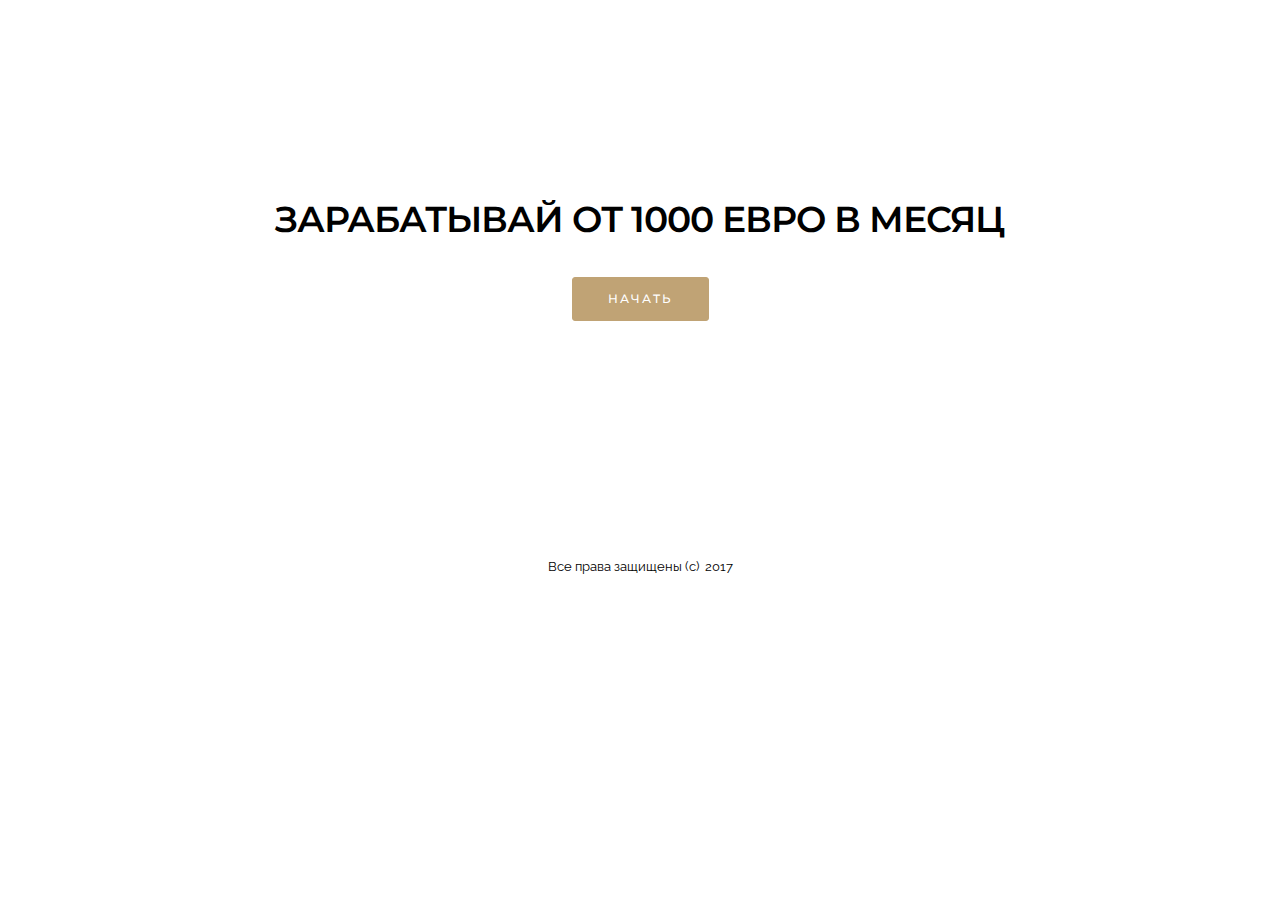
==== page1.html @ 53e0d85a "create github pages" ====
<!DOCTYPE html>
<html>
<head>
  <!-- Site made with Mobirise Website Builder v3.12.1, https://mobirise.com -->
  <meta charset="UTF-8">
  <meta http-equiv="X-UA-Compatible" content="IE=edge">
  <meta name="generator" content="Mobirise v3.12.1, mobirise.com">
  <meta name="viewport" content="width=device-width, initial-scale=1">
  <link rel="shortcut icon" href="assets/images/photo-128x128.png" type="image/x-icon">
  <meta name="description" content="Website Generator Description">
  <title>Website Generator Title</title>
  <link rel="stylesheet" href="https://fonts.googleapis.com/css?family=Lora:400,700,400italic,700italic&amp;subset=latin">
  <link rel="stylesheet" href="https://fonts.googleapis.com/css?family=Montserrat:400,700">
  <link rel="stylesheet" href="https://fonts.googleapis.com/css?family=Raleway:100,100i,200,200i,300,300i,400,400i,500,500i,600,600i,700,700i,800,800i,900,900i">
  <link rel="stylesheet" href="assets/bootstrap-material-design-font/css/material.css">
  <link rel="stylesheet" href="assets/tether/tether.min.css">
  <link rel="stylesheet" href="assets/bootstrap/css/bootstrap.min.css">
  <link rel="stylesheet" href="assets/animate.css/animate.min.css">
  <link rel="stylesheet" href="assets/theme/css/style.css">
  <link rel="stylesheet" href="assets/mobirise/css/mbr-additional.css" type="text/css">
  
  
  
</head>
<body>
<section class="mbr-section article" id="msg-box3-b" style="background-color: rgb(255, 255, 255); padding-top: 200px; padding-bottom: 200px;">

    
    <div class="container">
        <div class="row">
            <div class="col-md-8 col-md-offset-2 text-xs-center">
                <h3 class="mbr-section-title display-2">ЗАРАБАТЫВАЙ ОТ 1000 ЕВРО В МЕСЯЦ</h3>
                
                <div><a class="btn btn-primary" href="index.html">НАЧАТЬ</a></div>
            </div>
        </div>
    </div>

</section>

<section class="engine"><a rel="external" href="https://mobirise.com">https://mobirise.com/</a></section><footer class="mbr-small-footer mbr-section mbr-section-nopadding" id="footer1-4" style="background-color: rgb(255, 255, 255); padding-top: 1.75rem; padding-bottom: 1.75rem;">
    
    <div class="container">
        <p class="text-xs-center">Все права защищены (с) &nbsp;2017</p>
    </div>
</footer>


  <script src="assets/web/assets/jquery/jquery.min.js"></script>
  <script src="assets/tether/tether.min.js"></script>
  <script src="assets/bootstrap/js/bootstrap.min.js"></script>
  <script src="assets/smooth-scroll/smooth-scroll.js"></script>
  <script src="assets/viewport-checker/jquery.viewportchecker.js"></script>
  <script src="assets/theme/js/script.js"></script>
  
  
  <input name="animation" type="hidden">
  </body>
</html>
---- assets/bootstrap-material-design-font/css/material.css ----
@font-face {
  font-family: 'Material-Design-Icons';
  src: url('../fonts/Material-Design-Icons.eot?3ocs8m');
  src: url('../fonts/Material-Design-Icons.eot?#iefix3ocs8m') format('embedded-opentype'), url('../fonts/Material-Design-Icons.woff?3ocs8m') format('woff'), url('../fonts/Material-Design-Icons.ttf?3ocs8m') format('truetype'), url('../fonts/Material-Design-Icons.svg?3ocs8m#Material-Design-Icons') format('svg');
  font-weight: normal;
  font-style: normal;
}
[class^="mdi-"],
[class*="mdi-"] {
  speak: none;
  display: inline-block;
  font-style: normal;
  font-variant:normal;
  font-weight:normal;
  /*font-size:24px;*/
  line-height:1;
  font-family:'Material-Design-Icons' !important;
  text-rendering: auto;
  
  -webkit-font-smoothing: antialiased;
  -moz-osx-font-smoothing: grayscale;
  -webkit-transform: translate(0, 0);
      -ms-transform: translate(0, 0);
          transform: translate(0, 0);
}
[class^="mdi-"]:before,
[class*="mdi-"]:before {
  display: inline-block;
  speak: none;
  text-decoration: inherit;
}
[class^="mdi-"].pull-left,
[class*="mdi-"].pull-left {
  margin-right: .3em;
}
[class^="mdi-"].pull-right,
[class*="mdi-"].pull-right {
  margin-left: .3em;
}
[class^="mdi-"].mdi-lg:before,
[class*="mdi-"].mdi-lg:before,
[class^="mdi-"].mdi-lg:after,
[class*="mdi-"].mdi-lg:after {
  font-size: 1.33333333em;
  line-height: 0.75em;
  vertical-align: -15%;
}
[class^="mdi-"].mdi-2x:before,
[class*="mdi-"].mdi-2x:before,
[class^="mdi-"].mdi-2x:after,
[class*="mdi-"].mdi-2x:after {
  font-size: 2em;
}
[class^="mdi-"].mdi-3x:before,
[class*="mdi-"].mdi-3x:before,
[class^="mdi-"].mdi-3x:after,
[class*="mdi-"].mdi-3x:after {
  font-size: 3em;
}
[class^="mdi-"].mdi-4x:before,
[class*="mdi-"].mdi-4x:before,
[class^="mdi-"].mdi-4x:after,
[class*="mdi-"].mdi-4x:after {
  font-size: 4em;
}
[class^="mdi-"].mdi-5x:before,
[class*="mdi-"].mdi-5x:before,
[class^="mdi-"].mdi-5x:after,
[class*="mdi-"].mdi-5x:after {
  font-size: 5em;
}
[class^="mdi-device-signal-cellular-"]:after,
[class^="mdi-device-battery-"]:after,
[class^="mdi-device-battery-charging-"]:after,
[class^="mdi-device-signal-cellular-connected-no-internet-"]:after,
[class^="mdi-device-signal-wifi-"]:after,
[class^="mdi-device-signal-wifi-statusbar-not-connected"]:after,
.mdi-device-network-wifi:after {
  opacity: .3;
  position: absolute;
  left: 0;
  top: 0;
  z-index: 1;
  display: inline-block;
  speak: none;
  text-decoration: inherit;
}
[class^="mdi-device-signal-cellular-"]:after {
  content: "\e758";
}
[class^="mdi-device-battery-"]:after {
  content: "\e735";
}
[class^="mdi-device-battery-charging-"]:after {
  content: "\e733";
}
[class^="mdi-device-signal-cellular-connected-no-internet-"]:after {
  content: "\e75d";
}
[class^="mdi-device-signal-wifi-"]:after,
.mdi-device-network-wifi:after {
  content: "\e765";
}
[class^="mdi-device-signal-wifi-statusbasr-not-connected"]:after {
  content: "\e8f7";
}
.mdi-device-signal-cellular-off:after,
.mdi-device-signal-cellular-null:after,
.mdi-device-signal-cellular-no-sim:after,
.mdi-device-signal-wifi-off:after,
.mdi-device-signal-wifi-4-bar:after,
.mdi-device-signal-cellular-4-bar:after,
.mdi-device-battery-alert:after,
.mdi-device-signal-cellular-connected-no-internet-4-bar:after,
.mdi-device-battery-std:after,
.mdi-device-battery-full .mdi-device-battery-unknown:after {
  content: "";
}
.mdi-fw {
  width: 1.28571429em;
  text-align: center;
}
.mdi-ul {
  padding-left: 0;
  margin-left: 2.14285714em;
  list-style-type: none;
}
.mdi-ul > li {
  position: relative;
}
.mdi-li {
  position: absolute;
  left: -2.14285714em;
  width: 2.14285714em;
  top: 0.14285714em;
  text-align: center;
}
.mdi-li.mdi-lg {
  left: -1.85714286em;
}
.mdi-border {
  padding: .2em .25em .15em;
  border: solid 0.08em #eeeeee;
  border-radius: .1em;
}
.mdi-spin {
  -webkit-animation: mdi-spin 2s infinite linear;
  animation: mdi-spin 2s infinite linear;
  -webkit-transform-origin: 50% 50%;
  -ms-transform-origin: 50% 50%;
      transform-origin: 50% 50%;
}
.mdi-pulse {
  -webkit-animation: mdi-spin 1s steps(8) infinite;
  animation: mdi-spin 1s steps(8) infinite;
  -webkit-transform-origin: 50% 50%;
  -ms-transform-origin: 50% 50%;
      transform-origin: 50% 50%;
}
@-webkit-keyframes mdi-spin {
  0% {
    -webkit-transform: rotate(0deg);
    transform: rotate(0deg);
  }
  100% {
    -webkit-transform: rotate(359deg);
    transform: rotate(359deg);
  }
}
@keyframes mdi-spin {
  0% {
    -webkit-transform: rotate(0deg);
    transform: rotate(0deg);
  }
  100% {
    -webkit-transform: rotate(359deg);
    transform: rotate(359deg);
  }
}
.mdi-rotate-90 {
  filter: progid:DXImageTransform.Microsoft.BasicImage(rotation=1);
  -webkit-transform: rotate(90deg);
  -ms-transform: rotate(90deg);
  transform: rotate(90deg);
}
.mdi-rotate-180 {
  filter: progid:DXImageTransform.Microsoft.BasicImage(rotation=2);
  -webkit-transform: rotate(180deg);
  -ms-transform: rotate(180deg);
  transform: rotate(180deg);
}
.mdi-rotate-270 {
  filter: progid:DXImageTransform.Microsoft.BasicImage(rotation=3);
  -webkit-transform: rotate(270deg);
  -ms-transform: rotate(270deg);
  transform: rotate(270deg);
}
.mdi-flip-horizontal {
  filter: progid:DXImageTransform.Microsoft.BasicImage(rotation=0, mirror=1);
  -webkit-transform: scale(-1, 1);
  -ms-transform: scale(-1, 1);
  transform: scale(-1, 1);
}
.mdi-flip-vertical {
  filter: progid:DXImageTransform.Microsoft.BasicImage(rotation=2, mirror=1);
  -webkit-transform: scale(1, -1);
  -ms-transform: scale(1, -1);
  transform: scale(1, -1);
}
:root .mdi-rotate-90,
:root .mdi-rotate-180,
:root .mdi-rotate-270,
:root .mdi-flip-horizontal,
:root .mdi-flip-vertical {
  -webkit-filter: none;
          filter: none;
}
.mdi-stack {
  position: relative;
  display: inline-block;
  width: 2em;
  height: 2em;
  line-height: 2em;
  vertical-align: middle;
}
.mdi-stack-1x,
.mdi-stack-2x {
  position: absolute;
  left: 0;
  width: 100%;
  text-align: center;
}
.mdi-stack-1x {
  line-height: inherit;
}
.mdi-stack-2x {
  font-size: 2em;
}
.mdi-inverse {
  color: #ffffff;
}
/* Start Icons */
.mdi-action-3d-rotation:before {
  content: "\e600";
}
.mdi-action-accessibility:before {
  content: "\e601";
}
.mdi-action-account-balance-wallet:before {
  content: "\e602";
}
.mdi-action-account-balance:before {
  content: "\e603";
}
.mdi-action-account-box:before {
  content: "\e604";
}
.mdi-action-account-child:before {
  content: "\e605";
}
.mdi-action-account-circle:before {
  content: "\e606";
}
.mdi-action-add-shopping-cart:before {
  content: "\e607";
}
.mdi-action-alarm-add:before {
  content: "\e608";
}
.mdi-action-alarm-off:before {
  content: "\e609";
}
.mdi-action-alarm-on:before {
  content: "\e60a";
}
.mdi-action-alarm:before {
  content: "\e60b";
}
.mdi-action-android:before {
  content: "\e60c";
}
.mdi-action-announcement:before {
  content: "\e60d";
}
.mdi-action-aspect-ratio:before {
  content: "\e60e";
}
.mdi-action-assessment:before {
  content: "\e60f";
}
.mdi-action-assignment-ind:before {
  content: "\e610";
}
.mdi-action-assignment-late:before {
  content: "\e611";
}
.mdi-action-assignment-return:before {
  content: "\e612";
}
.mdi-action-assignment-returned:before {
  content: "\e613";
}
.mdi-action-assignment-turned-in:before {
  content: "\e614";
}
.mdi-action-assignment:before {
  content: "\e615";
}
.mdi-action-autorenew:before {
  content: "\e616";
}
.mdi-action-backup:before {
  content: "\e617";
}
.mdi-action-book:before {
  content: "\e618";
}
.mdi-action-bookmark-outline:before {
  content: "\e619";
}
.mdi-action-bookmark:before {
  content: "\e61a";
}
.mdi-action-bug-report:before {
  content: "\e61b";
}
.mdi-action-cached:before {
  content: "\e61c";
}
.mdi-action-check-circle:before {
  content: "\e61d";
}
.mdi-action-class:before {
  content: "\e61e";
}
.mdi-action-credit-card:before {
  content: "\e61f";
}
.mdi-action-dashboard:before {
  content: "\e620";
}
.mdi-action-delete:before {
  content: "\e621";
}
.mdi-action-description:before {
  content: "\e622";
}
.mdi-action-dns:before {
  content: "\e623";
}
.mdi-action-done-all:before {
  content: "\e624";
}
.mdi-action-done:before {
  content: "\e625";
}
.mdi-action-event:before {
  content: "\e626";
}
.mdi-action-exit-to-app:before {
  content: "\e627";
}
.mdi-action-explore:before {
  content: "\e628";
}
.mdi-action-extension:before {
  content: "\e629";
}
.mdi-action-face-unlock:before {
  content: "\e62a";
}
.mdi-action-favorite-outline:before {
  content: "\e62b";
}
.mdi-action-favorite:before {
  content: "\e62c";
}
.mdi-action-find-in-page:before {
  content: "\e62d";
}
.mdi-action-find-replace:before {
  content: "\e62e";
}
.mdi-action-flip-to-back:before {
  content: "\e62f";
}
.mdi-action-flip-to-front:before {
  content: "\e630";
}
.mdi-action-get-app:before {
  content: "\e631";
}
.mdi-action-grade:before {
  content: "\e632";
}
.mdi-action-group-work:before {
  content: "\e633";
}
.mdi-action-help:before {
  content: "\e634";
}
.mdi-action-highlight-remove:before {
  content: "\e635";
}
.mdi-action-history:before {
  content: "\e636";
}
.mdi-action-home:before {
  content: "\e637";
}
.mdi-action-https:before {
  content: "\e638";
}
.mdi-action-info-outline:before {
  content: "\e639";
}
.mdi-action-info:before {
  content: "\e63a";
}
.mdi-action-input:before {
  content: "\e63b";
}
.mdi-action-invert-colors:before {
  content: "\e63c";
}
.mdi-action-label-outline:before {
  content: "\e63d";
}
.mdi-action-label:before {
  content: "\e63e";
}
.mdi-action-language:before {
  content: "\e63f";
}
.mdi-action-launch:before {
  content: "\e640";
}
.mdi-action-list:before {
  content: "\e641";
}
.mdi-action-lock-open:before {
  content: "\e642";
}
.mdi-action-lock-outline:before {
  content: "\e643";
}
.mdi-action-lock:before {
  content: "\e644";
}
.mdi-action-loyalty:before {
  content: "\e645";
}
.mdi-action-markunread-mailbox:before {
  content: "\e646";
}
.mdi-action-note-add:before {
  content: "\e647";
}
.mdi-action-open-in-browser:before {
  content: "\e648";
}
.mdi-action-open-in-new:before {
  content: "\e649";
}
.mdi-action-open-with:before {
  content: "\e64a";
}
.mdi-action-pageview:before {
  content: "\e64b";
}
.mdi-action-payment:before {
  content: "\e64c";
}
.mdi-action-perm-camera-mic:before {
  content: "\e64d";
}
.mdi-action-perm-contact-cal:before {
  content: "\e64e";
}
.mdi-action-perm-data-setting:before {
  content: "\e64f";
}
.mdi-action-perm-device-info:before {
  content: "\e650";
}
.mdi-action-perm-identity:before {
  content: "\e651";
}
.mdi-action-perm-media:before {
  content: "\e652";
}
.mdi-action-perm-phone-msg:before {
  content: "\e653";
}
.mdi-action-perm-scan-wifi:before {
  content: "\e654";
}
.mdi-action-picture-in-picture:before {
  content: "\e655";
}
.mdi-action-polymer:before {
  content: "\e656";
}
.mdi-action-print:before {
  content: "\e657";
}
.mdi-action-query-builder:before {
  content: "\e658";
}
.mdi-action-question-answer:before {
  content: "\e659";
}
.mdi-action-receipt:before {
  content: "\e65a";
}
.mdi-action-redeem:before {
  content: "\e65b";
}
.mdi-action-reorder:before {
  content: "\e65c";
}
.mdi-action-report-problem:before {
  content: "\e65d";
}
.mdi-action-restore:before {
  content: "\e65e";
}
.mdi-action-room:before {
  content: "\e65f";
}
.mdi-action-schedule:before {
  content: "\e660";
}
.mdi-action-search:before {
  content: "\e661";
}
.mdi-action-settings-applications:before {
  content: "\e662";
}
.mdi-action-settings-backup-restore:before {
  content: "\e663";
}
.mdi-action-settings-bluetooth:before {
  content: "\e664";
}
.mdi-action-settings-cell:before {
  content: "\e665";
}
.mdi-action-settings-display:before {
  content: "\e666";
}
.mdi-action-settings-ethernet:before {
  content: "\e667";
}
.mdi-action-settings-input-antenna:before {
  content: "\e668";
}
.mdi-action-settings-input-component:before {
  content: "\e669";
}
.mdi-action-settings-input-composite:before {
  content: "\e66a";
}
.mdi-action-settings-input-hdmi:before {
  content: "\e66b";
}
.mdi-action-settings-input-svideo:before {
  content: "\e66c";
}
.mdi-action-settings-overscan:before {
  content: "\e66d";
}
.mdi-action-settings-phone:before {
  content: "\e66e";
}
.mdi-action-settings-power:before {
  content: "\e66f";
}
.mdi-action-settings-remote:before {
  content: "\e670";
}
.mdi-action-settings-voice:before {
  content: "\e671";
}
.mdi-action-settings:before {
  content: "\e672";
}
.mdi-action-shop-two:before {
  content: "\e673";
}
.mdi-action-shop:before {
  content: "\e674";
}
.mdi-action-shopping-basket:before {
  content: "\e675";
}
.mdi-action-shopping-cart:before {
  content: "\e676";
}
.mdi-action-speaker-notes:before {
  content: "\e677";
}
.mdi-action-spellcheck:before {
  content: "\e678";
}
.mdi-action-star-rate:before {
  content: "\e679";
}
.mdi-action-stars:before {
  content: "\e67a";
}
.mdi-action-store:before {
  content: "\e67b";
}
.mdi-action-subject:before {
  content: "\e67c";
}
.mdi-action-supervisor-account:before {
  content: "\e67d";
}
.mdi-action-swap-horiz:before {
  content: "\e67e";
}
.mdi-action-swap-vert-circle:before {
  content: "\e67f";
}
.mdi-action-swap-vert:before {
  content: "\e680";
}
.mdi-action-system-update-tv:before {
  content: "\e681";
}
.mdi-action-tab-unselected:before {
  content: "\e682";
}
.mdi-action-tab:before {
  content: "\e683";
}
.mdi-action-theaters:before {
  content: "\e684";
}
.mdi-action-thumb-down:before {
  content: "\e685";
}
.mdi-action-thumb-up:before {
  content: "\e686";
}
.mdi-action-thumbs-up-down:before {
  content: "\e687";
}
.mdi-action-toc:before {
  content: "\e688";
}
.mdi-action-today:before {
  content: "\e689";
}
.mdi-action-track-changes:before {
  content: "\e68a";
}
.mdi-action-translate:before {
  content: "\e68b";
}
.mdi-action-trending-down:before {
  content: "\e68c";
}
.mdi-action-trending-neutral:before {
  content: "\e68d";
}
.mdi-action-trending-up:before {
  content: "\e68e";
}
.mdi-action-turned-in-not:before {
  content: "\e68f";
}
.mdi-action-turned-in:before {
  content: "\e690";
}
.mdi-action-verified-user:before {
  content: "\e691";
}
.mdi-action-view-agenda:before {
  content: "\e692";
}
.mdi-action-view-array:before {
  content: "\e693";
}
.mdi-action-view-carousel:before {
  content: "\e694";
}
.mdi-action-view-column:before {
  content: "\e695";
}
.mdi-action-view-day:before {
  content: "\e696";
}
.mdi-action-view-headline:before {
  content: "\e697";
}
.mdi-action-view-list:before {
  content: "\e698";
}
.mdi-action-view-module:before {
  content: "\e699";
}
.mdi-action-view-quilt:before {
  content: "\e69a";
}
.mdi-action-view-stream:before {
  content: "\e69b";
}
.mdi-action-view-week:before {
  content: "\e69c";
}
.mdi-action-visibility-off:before {
  content: "\e69d";
}
.mdi-action-visibility:before {
  content: "\e69e";
}
.mdi-action-wallet-giftcard:before {
  content: "\e69f";
}
.mdi-action-wallet-membership:before {
  content: "\e6a0";
}
.mdi-action-wallet-travel:before {
  content: "\e6a1";
}
.mdi-action-work:before {
  content: "\e6a2";
}
.mdi-alert-error:before {
  content: "\e6a3";
}
.mdi-alert-warning:before {
  content: "\e6a4";
}
.mdi-av-album:before {
  content: "\e6a5";
}
.mdi-av-closed-caption:before {
  content: "\e6a6";
}
.mdi-av-equalizer:before {
  content: "\e6a7";
}
.mdi-av-explicit:before {
  content: "\e6a8";
}
.mdi-av-fast-forward:before {
  content: "\e6a9";
}
.mdi-av-fast-rewind:before {
  content: "\e6aa";
}
.mdi-av-games:before {
  content: "\e6ab";
}
.mdi-av-hearing:before {
  content: "\e6ac";
}
.mdi-av-high-quality:before {
  content: "\e6ad";
}
.mdi-av-loop:before {
  content: "\e6ae";
}
.mdi-av-mic-none:before {
  content: "\e6af";
}
.mdi-av-mic-off:before {
  content: "\e6b0";
}
.mdi-av-mic:before {
  content: "\e6b1";
}
.mdi-av-movie:before {
  content: "\e6b2";
}
.mdi-av-my-library-add:before {
  content: "\e6b3";
}
.mdi-av-my-library-books:before {
  content: "\e6b4";
}
.mdi-av-my-library-music:before {
  content: "\e6b5";
}
.mdi-av-new-releases:before {
  content: "\e6b6";
}
.mdi-av-not-interested:before {
  content: "\e6b7";
}
.mdi-av-pause-circle-fill:before {
  content: "\e6b8";
}
.mdi-av-pause-circle-outline:before {
  content: "\e6b9";
}
.mdi-av-pause:before {
  content: "\e6ba";
}
.mdi-av-play-arrow:before {
  content: "\e6bb";
}
.mdi-av-play-circle-fill:before {
  content: "\e6bc";
}
.mdi-av-play-circle-outline:before {
  content: "\e6bd";
}
.mdi-av-play-shopping-bag:before {
  content: "\e6be";
}
.mdi-av-playlist-add:before {
  content: "\e6bf";
}
.mdi-av-queue-music:before {
  content: "\e6c0";
}
.mdi-av-queue:before {
  content: "\e6c1";
}
.mdi-av-radio:before {
  content: "\e6c2";
}
.mdi-av-recent-actors:before {
  content: "\e6c3";
}
.mdi-av-repeat-one:before {
  content: "\e6c4";
}
.mdi-av-repeat:before {
  content: "\e6c5";
}
.mdi-av-replay:before {
  content: "\e6c6";
}
.mdi-av-shuffle:before {
  content: "\e6c7";
}
.mdi-av-skip-next:before {
  content: "\e6c8";
}
.mdi-av-skip-previous:before {
  content: "\e6c9";
}
.mdi-av-snooze:before {
  content: "\e6ca";
}
.mdi-av-stop:before {
  content: "\e6cb";
}
.mdi-av-subtitles:before {
  content: "\e6cc";
}
.mdi-av-surround-sound:before {
  content: "\e6cd";
}
.mdi-av-timer:before {
  content: "\e6ce";
}
.mdi-av-video-collection:before {
  content: "\e6cf";
}
.mdi-av-videocam-off:before {
  content: "\e6d0";
}
.mdi-av-videocam:before {
  content: "\e6d1";
}
.mdi-av-volume-down:before {
  content: "\e6d2";
}
.mdi-av-volume-mute:before {
  content: "\e6d3";
}
.mdi-av-volume-off:before {
  content: "\e6d4";
}
.mdi-av-volume-up:before {
  content: "\e6d5";
}
.mdi-av-web:before {
  content: "\e6d6";
}
.mdi-communication-business:before {
  content: "\e6d7";
}
.mdi-communication-call-end:before {
  content: "\e6d8";
}
.mdi-communication-call-made:before {
  content: "\e6d9";
}
.mdi-communication-call-merge:before {
  content: "\e6da";
}
.mdi-communication-call-missed:before {
  content: "\e6db";
}
.mdi-communication-call-received:before {
  content: "\e6dc";
}
.mdi-communication-call-split:before {
  content: "\e6dd";
}
.mdi-communication-call:before {
  content: "\e6de";
}
.mdi-communication-chat:before {
  content: "\e6df";
}
.mdi-communication-clear-all:before {
  content: "\e6e0";
}
.mdi-communication-comment:before {
  content: "\e6e1";
}
.mdi-communication-contacts:before {
  content: "\e6e2";
}
.mdi-communication-dialer-sip:before {
  content: "\e6e3";
}
.mdi-communication-dialpad:before {
  content: "\e6e4";
}
.mdi-communication-dnd-on:before {
  content: "\e6e5";
}
.mdi-communication-email:before {
  content: "\e6e6";
}
.mdi-communication-forum:before {
  content: "\e6e7";
}
.mdi-communication-import-export:before {
  content: "\e6e8";
}
.mdi-communication-invert-colors-off:before {
  content: "\e6e9";
}
.mdi-communication-invert-colors-on:before {
  content: "\e6ea";
}
.mdi-communication-live-help:before {
  content: "\e6eb";
}
.mdi-communication-location-off:before {
  content: "\e6ec";
}
.mdi-communication-location-on:before {
  content: "\e6ed";
}
.mdi-communication-message:before {
  content: "\e6ee";
}
.mdi-communication-messenger:before {
  content: "\e6ef";
}
.mdi-communication-no-sim:before {
  content: "\e6f0";
}
.mdi-communication-phone:before {
  content: "\e6f1";
}
.mdi-communication-portable-wifi-off:before {
  content: "\e6f2";
}
.mdi-communication-quick-contacts-dialer:before {
  content: "\e6f3";
}
.mdi-communication-quick-contacts-mail:before {
  content: "\e6f4";
}
.mdi-communication-ring-volume:before {
  content: "\e6f5";
}
.mdi-communication-stay-current-landscape:before {
  content: "\e6f6";
}
.mdi-communication-stay-current-portrait:before {
  content: "\e6f7";
}
.mdi-communication-stay-primary-landscape:before {
  content: "\e6f8";
}
.mdi-communication-stay-primary-portrait:before {
  content: "\e6f9";
}
.mdi-communication-swap-calls:before {
  content: "\e6fa";
}
.mdi-communication-textsms:before {
  content: "\e6fb";
}
.mdi-communication-voicemail:before {
  content: "\e6fc";
}
.mdi-communication-vpn-key:before {
  content: "\e6fd";
}
.mdi-content-add-box:before {
  content: "\e6fe";
}
.mdi-content-add-circle-outline:before {
  content: "\e6ff";
}
.mdi-content-add-circle:before {
  content: "\e700";
}
.mdi-content-add:before {
  content: "\e701";
}
.mdi-content-archive:before {
  content: "\e702";
}
.mdi-content-backspace:before {
  content: "\e703";
}
.mdi-content-block:before {
  content: "\e704";
}
.mdi-content-clear:before {
  content: "\e705";
}
.mdi-content-content-copy:before {
  content: "\e706";
}
.mdi-content-content-cut:before {
  content: "\e707";
}
.mdi-content-content-paste:before {
  content: "\e708";
}
.mdi-content-create:before {
  content: "\e709";
}
.mdi-content-drafts:before {
  content: "\e70a";
}
.mdi-content-filter-list:before {
  content: "\e70b";
}
.mdi-content-flag:before {
  content: "\e70c";
}
.mdi-content-forward:before {
  content: "\e70d";
}
.mdi-content-gesture:before {
  content: "\e70e";
}
.mdi-content-inbox:before {
  content: "\e70f";
}
.mdi-content-link:before {
  content: "\e710";
}
.mdi-content-mail:before {
  content: "\e711";
}
.mdi-content-markunread:before {
  content: "\e712";
}
.mdi-content-redo:before {
  content: "\e713";
}
.mdi-content-remove-circle-outline:before {
  content: "\e714";
}
.mdi-content-remove-circle:before {
  content: "\e715";
}
.mdi-content-remove:before {
  content: "\e716";
}
.mdi-content-reply-all:before {
  content: "\e717";
}
.mdi-content-reply:before {
  content: "\e718";
}
.mdi-content-report:before {
  content: "\e719";
}
.mdi-content-save:before {
  content: "\e71a";
}
.mdi-content-select-all:before {
  content: "\e71b";
}
.mdi-content-send:before {
  content: "\e71c";
}
.mdi-content-sort:before {
  content: "\e71d";
}
.mdi-content-text-format:before {
  content: "\e71e";
}
.mdi-content-undo:before {
  content: "\e71f";
}
.mdi-editor-attach-file:before {
  content: "\e776";
}
.mdi-editor-attach-money:before {
  content: "\e777";
}
.mdi-editor-border-all:before {
  content: "\e778";
}
.mdi-editor-border-bottom:before {
  content: "\e779";
}
.mdi-editor-border-clear:before {
  content: "\e77a";
}
.mdi-editor-border-color:before {
  content: "\e77b";
}
.mdi-editor-border-horizontal:before {
  content: "\e77c";
}
.mdi-editor-border-inner:before {
  content: "\e77d";
}
.mdi-editor-border-left:before {
  content: "\e77e";
}
.mdi-editor-border-outer:before {
  content: "\e77f";
}
.mdi-editor-border-right:before {
  content: "\e780";
}
.mdi-editor-border-style:before {
  content: "\e781";
}
.mdi-editor-border-top:before {
  content: "\e782";
}
.mdi-editor-border-vertical:before {
  content: "\e783";
}
.mdi-editor-format-align-center:before {
  content: "\e784";
}
.mdi-editor-format-align-justify:before {
  content: "\e785";
}
.mdi-editor-format-align-left:before {
  content: "\e786";
}
.mdi-editor-format-align-right:before {
  content: "\e787";
}
.mdi-editor-format-bold:before {
  content: "\e788";
}
.mdi-editor-format-clear:before {
  content: "\e789";
}
.mdi-editor-format-color-fill:before {
  content: "\e78a";
}
.mdi-editor-format-color-reset:before {
  content: "\e78b";
}
.mdi-editor-format-color-text:before {
  content: "\e78c";
}
.mdi-editor-format-indent-decrease:before {
  content: "\e78d";
}
.mdi-editor-format-indent-increase:before {
  content: "\e78e";
}
.mdi-editor-format-italic:before {
  content: "\e78f";
}
.mdi-editor-format-line-spacing:before {
  content: "\e790";
}
.mdi-editor-format-list-bulleted:before {
  content: "\e791";
}
.mdi-editor-format-list-numbered:before {
  content: "\e792";
}
.mdi-editor-format-paint:before {
  content: "\e793";
}
.mdi-editor-format-quote:before {
  content: "\e794";
}
.mdi-editor-format-size:before {
  content: "\e795";
}
.mdi-editor-format-strikethrough:before {
  content: "\e796";
}
.mdi-editor-format-textdirection-l-to-r:before {
  content: "\e797";
}
.mdi-editor-format-textdirection-r-to-l:before {
  content: "\e798";
}
.mdi-editor-format-underline:before {
  content: "\e799";
}
.mdi-editor-functions:before {
  content: "\e79a";
}
.mdi-editor-insert-chart:before {
  content: "\e79b";
}
.mdi-editor-insert-comment:before {
  content: "\e79c";
}
.mdi-editor-insert-drive-file:before {
  content: "\e79d";
}
.mdi-editor-insert-emoticon:before {
  content: "\e79e";
}
.mdi-editor-insert-invitation:before {
  content: "\e79f";
}
.mdi-editor-insert-link:before {
  content: "\e7a0";
}
.mdi-editor-insert-photo:before {
  content: "\e7a1";
}
.mdi-editor-merge-type:before {
  content: "\e7a2";
}
.mdi-editor-mode-comment:before {
  content: "\e7a3";
}
.mdi-editor-mode-edit:before {
  content: "\e7a4";
}
.mdi-editor-publish:before {
  content: "\e7a5";
}
.mdi-editor-vertical-align-bottom:before {
  content: "\e7a6";
}
.mdi-editor-vertical-align-center:before {
  content: "\e7a7";
}
.mdi-editor-vertical-align-top:before {
  content: "\e7a8";
}
.mdi-editor-wrap-text:before {
  content: "\e7a9";
}
.mdi-file-attachment:before {
  content: "\e7aa";
}
.mdi-file-cloud-circle:before {
  content: "\e7ab";
}
.mdi-file-cloud-done:before {
  content: "\e7ac";
}
.mdi-file-cloud-download:before {
  content: "\e7ad";
}
.mdi-file-cloud-off:before {
  content: "\e7ae";
}
.mdi-file-cloud-queue:before {
  content: "\e7af";
}
.mdi-file-cloud-upload:before {
  content: "\e7b0";
}
.mdi-file-cloud:before {
  content: "\e7b1";
}
.mdi-file-file-download:before {
  content: "\e7b2";
}
.mdi-file-file-upload:before {
  content: "\e7b3";
}
.mdi-file-folder-open:before {
  content: "\e7b4";
}
.mdi-file-folder-shared:before {
  content: "\e7b5";
}
.mdi-file-folder:before {
  content: "\e7b6";
}
.mdi-device-access-alarm:before {
  content: "\e720";
}
.mdi-device-access-alarms:before {
  content: "\e721";
}
.mdi-device-access-time:before {
  content: "\e722";
}
.mdi-device-add-alarm:before {
  content: "\e723";
}
.mdi-device-airplanemode-off:before {
  content: "\e724";
}
.mdi-device-airplanemode-on:before {
  content: "\e725";
}
.mdi-device-battery-20:before {
  content: "\e726";
}
.mdi-device-battery-30:before {
  content: "\e727";
}
.mdi-device-battery-50:before {
  content: "\e728";
}
.mdi-device-battery-60:before {
  content: "\e729";
}
.mdi-device-battery-80:before {
  content: "\e72a";
}
.mdi-device-battery-90:before {
  content: "\e72b";
}
.mdi-device-battery-alert:before {
  content: "\e72c";
}
.mdi-device-battery-charging-20:before {
  content: "\e72d";
}
.mdi-device-battery-charging-30:before {
  content: "\e72e";
}
.mdi-device-battery-charging-50:before {
  content: "\e72f";
}
.mdi-device-battery-charging-60:before {
  content: "\e730";
}
.mdi-device-battery-charging-80:before {
  content: "\e731";
}
.mdi-device-battery-charging-90:before {
  content: "\e732";
}
.mdi-device-battery-charging-full:before {
  content: "\e733";
}
.mdi-device-battery-full:before {
  content: "\e734";
}
.mdi-device-battery-std:before {
  content: "\e735";
}
.mdi-device-battery-unknown:before {
  content: "\e736";
}
.mdi-device-bluetooth-connected:before {
  content: "\e737";
}
.mdi-device-bluetooth-disabled:before {
  content: "\e738";
}
.mdi-device-bluetooth-searching:before {
  content: "\e739";
}
.mdi-device-bluetooth:before {
  content: "\e73a";
}
.mdi-device-brightness-auto:before {
  content: "\e73b";
}
.mdi-device-brightness-high:before {
  content: "\e73c";
}
.mdi-device-brightness-low:before {
  content: "\e73d";
}
.mdi-device-brightness-medium:before {
  content: "\e73e";
}
.mdi-device-data-usage:before {
  content: "\e73f";
}
.mdi-device-developer-mode:before {
  content: "\e740";
}
.mdi-device-devices:before {
  content: "\e741";
}
.mdi-device-dvr:before {
  content: "\e742";
}
.mdi-device-gps-fixed:before {
  content: "\e743";
}
.mdi-device-gps-not-fixed:before {
  content: "\e744";
}
.mdi-device-gps-off:before {
  content: "\e745";
}
.mdi-device-location-disabled:before {
  content: "\e746";
}
.mdi-device-location-searching:before {
  content: "\e747";
}
.mdi-device-multitrack-audio:before {
  content: "\e748";
}
.mdi-device-network-cell:before {
  content: "\e749";
}
.mdi-device-network-wifi:before {
  content: "\e74a";
}
.mdi-device-nfc:before {
  content: "\e74b";
}
.mdi-device-now-wallpaper:before {
  content: "\e74c";
}
.mdi-device-now-widgets:before {
  content: "\e74d";
}
.mdi-device-screen-lock-landscape:before {
  content: "\e74e";
}
.mdi-device-screen-lock-portrait:before {
  content: "\e74f";
}
.mdi-device-screen-lock-rotation:before {
  content: "\e750";
}
.mdi-device-screen-rotation:before {
  content: "\e751";
}
.mdi-device-sd-storage:before {
  content: "\e752";
}
.mdi-device-settings-system-daydream:before {
  content: "\e753";
}
.mdi-device-signal-cellular-0-bar:before {
  content: "\e754";
}
.mdi-device-signal-cellular-1-bar:before {
  content: "\e755";
}
.mdi-device-signal-cellular-2-bar:before {
  content: "\e756";
}
.mdi-device-signal-cellular-3-bar:before {
  content: "\e757";
}
.mdi-device-signal-cellular-4-bar:before {
  content: "\e758";
}
.mdi-signal-wifi-statusbar-connected-no-internet-after:before {
  content: "\e8f6";
}
.mdi-device-signal-cellular-connected-no-internet-0-bar:before {
  content: "\e759";
}
.mdi-device-signal-cellular-connected-no-internet-1-bar:before {
  content: "\e75a";
}
.mdi-device-signal-cellular-connected-no-internet-2-bar:before {
  content: "\e75b";
}
.mdi-device-signal-cellular-connected-no-internet-3-bar:before {
  content: "\e75c";
}
.mdi-device-signal-cellular-connected-no-internet-4-bar:before {
  content: "\e75d";
}
.mdi-device-signal-cellular-no-sim:before {
  content: "\e75e";
}
.mdi-device-signal-cellular-null:before {
  content: "\e75f";
}
.mdi-device-signal-cellular-off:before {
  content: "\e760";
}
.mdi-device-signal-wifi-0-bar:before {
  content: "\e761";
}
.mdi-device-signal-wifi-1-bar:before {
  content: "\e762";
}
.mdi-device-signal-wifi-2-bar:before {
  content: "\e763";
}
.mdi-device-signal-wifi-3-bar:before {
  content: "\e764";
}
.mdi-device-signal-wifi-4-bar:before {
  content: "\e765";
}
.mdi-device-signal-wifi-off:before {
  content: "\e766";
}
.mdi-device-signal-wifi-statusbar-1-bar:before {
  content: "\e767";
}
.mdi-device-signal-wifi-statusbar-2-bar:before {
  content: "\e768";
}
.mdi-device-signal-wifi-statusbar-3-bar:before {
  content: "\e769";
}
.mdi-device-signal-wifi-statusbar-4-bar:before {
  content: "\e76a";
}
.mdi-device-signal-wifi-statusbar-connected-no-internet-:before {
  content: "\e76b";
}
.mdi-device-signal-wifi-statusbar-connected-no-internet:before {
  content: "\e76f";
}
.mdi-device-signal-wifi-statusbar-connected-no-internet-2:before {
  content: "\e76c";
}
.mdi-device-signal-wifi-statusbar-connected-no-internet-3:before {
  content: "\e76d";
}
.mdi-device-signal-wifi-statusbar-connected-no-internet-4:before {
  content: "\e76e";
}
.mdi-signal-wifi-statusbar-not-connected-after:before {
  content: "\e8f7";
}
.mdi-device-signal-wifi-statusbar-not-connected:before {
  content: "\e770";
}
.mdi-device-signal-wifi-statusbar-null:before {
  content: "\e771";
}
.mdi-device-storage:before {
  content: "\e772";
}
.mdi-device-usb:before {
  content: "\e773";
}
.mdi-device-wifi-lock:before {
  content: "\e774";
}
.mdi-device-wifi-tethering:before {
  content: "\e775";
}
.mdi-hardware-cast-connected:before {
  content: "\e7b7";
}
.mdi-hardware-cast:before {
  content: "\e7b8";
}
.mdi-hardware-computer:before {
  content: "\e7b9";
}
.mdi-hardware-desktop-mac:before {
  content: "\e7ba";
}
.mdi-hardware-desktop-windows:before {
  content: "\e7bb";
}
.mdi-hardware-dock:before {
  content: "\e7bc";
}
.mdi-hardware-gamepad:before {
  content: "\e7bd";
}
.mdi-hardware-headset-mic:before {
  content: "\e7be";
}
.mdi-hardware-headset:before {
  content: "\e7bf";
}
.mdi-hardware-keyboard-alt:before {
  content: "\e7c0";
}
.mdi-hardware-keyboard-arrow-down:before {
  content: "\e7c1";
}
.mdi-hardware-keyboard-arrow-left:before {
  content: "\e7c2";
}
.mdi-hardware-keyboard-arrow-right:before {
  content: "\e7c3";
}
.mdi-hardware-keyboard-arrow-up:before {
  content: "\e7c4";
}
.mdi-hardware-keyboard-backspace:before {
  content: "\e7c5";
}
.mdi-hardware-keyboard-capslock:before {
  content: "\e7c6";
}
.mdi-hardware-keyboard-control:before {
  content: "\e7c7";
}
.mdi-hardware-keyboard-hide:before {
  content: "\e7c8";
}
.mdi-hardware-keyboard-return:before {
  content: "\e7c9";
}
.mdi-hardware-keyboard-tab:before {
  content: "\e7ca";
}
.mdi-hardware-keyboard-voice:before {
  content: "\e7cb";
}
.mdi-hardware-keyboard:before {
  content: "\e7cc";
}
.mdi-hardware-laptop-chromebook:before {
  content: "\e7cd";
}
.mdi-hardware-laptop-mac:before {
  content: "\e7ce";
}
.mdi-hardware-laptop-windows:before {
  content: "\e7cf";
}
.mdi-hardware-laptop:before {
  content: "\e7d0";
}
.mdi-hardware-memory:before {
  content: "\e7d1";
}
.mdi-hardware-mouse:before {
  content: "\e7d2";
}
.mdi-hardware-phone-android:before {
  content: "\e7d3";
}
.mdi-hardware-phone-iphone:before {
  content: "\e7d4";
}
.mdi-hardware-phonelink-off:before {
  content: "\e7d5";
}
.mdi-hardware-phonelink:before {
  content: "\e7d6";
}
.mdi-hardware-security:before {
  content: "\e7d7";
}
.mdi-hardware-sim-card:before {
  content: "\e7d8";
}
.mdi-hardware-smartphone:before {
  content: "\e7d9";
}
.mdi-hardware-speaker:before {
  content: "\e7da";
}
.mdi-hardware-tablet-android:before {
  content: "\e7db";
}
.mdi-hardware-tablet-mac:before {
  content: "\e7dc";
}
.mdi-hardware-tablet:before {
  content: "\e7dd";
}
.mdi-hardware-tv:before {
  content: "\e7de";
}
.mdi-hardware-watch:before {
  content: "\e7df";
}
.mdi-image-add-to-photos:before {
  content: "\e7e0";
}
.mdi-image-adjust:before {
  content: "\e7e1";
}
.mdi-image-assistant-photo:before {
  content: "\e7e2";
}
.mdi-image-audiotrack:before {
  content: "\e7e3";
}
.mdi-image-blur-circular:before {
  content: "\e7e4";
}
.mdi-image-blur-linear:before {
  content: "\e7e5";
}
.mdi-image-blur-off:before {
  content: "\e7e6";
}
.mdi-image-blur-on:before {
  content: "\e7e7";
}
.mdi-image-brightness-1:before {
  content: "\e7e8";
}
.mdi-image-brightness-2:before {
  content: "\e7e9";
}
.mdi-image-brightness-3:before {
  content: "\e7ea";
}
.mdi-image-brightness-4:before {
  content: "\e7eb";
}
.mdi-image-brightness-5:before {
  content: "\e7ec";
}
.mdi-image-brightness-6:before {
  content: "\e7ed";
}
.mdi-image-brightness-7:before {
  content: "\e7ee";
}
.mdi-image-brush:before {
  content: "\e7ef";
}
.mdi-image-camera-alt:before {
  content: "\e7f0";
}
.mdi-image-camera-front:before {
  content: "\e7f1";
}
.mdi-image-camera-rear:before {
  content: "\e7f2";
}
.mdi-image-camera-roll:before {
  content: "\e7f3";
}
.mdi-image-camera:before {
  content: "\e7f4";
}
.mdi-image-center-focus-strong:before {
  content: "\e7f5";
}
.mdi-image-center-focus-weak:before {
  content: "\e7f6";
}
.mdi-image-collections:before {
  content: "\e7f7";
}
.mdi-image-color-lens:before {
  content: "\e7f8";
}
.mdi-image-colorize:before {
  content: "\e7f9";
}
.mdi-image-compare:before {
  content: "\e7fa";
}
.mdi-image-control-point-duplicate:before {
  content: "\e7fb";
}
.mdi-image-control-point:before {
  content: "\e7fc";
}
.mdi-image-crop-3-2:before {
  content: "\e7fd";
}
.mdi-image-crop-5-4:before {
  content: "\e7fe";
}
.mdi-image-crop-7-5:before {
  content: "\e7ff";
}
.mdi-image-crop-16-9:before {
  content: "\e800";
}
.mdi-image-crop-din:before {
  content: "\e801";
}
.mdi-image-crop-free:before {
  content: "\e802";
}
.mdi-image-crop-landscape:before {
  content: "\e803";
}
.mdi-image-crop-original:before {
  content: "\e804";
}
.mdi-image-crop-portrait:before {
  content: "\e805";
}
.mdi-image-crop-square:before {
  content: "\e806";
}
.mdi-image-crop:before {
  content: "\e807";
}
.mdi-image-dehaze:before {
  content: "\e808";
}
.mdi-image-details:before {
  content: "\e809";
}
.mdi-image-edit:before {
  content: "\e80a";
}
.mdi-image-exposure-minus-1:before {
  content: "\e80b";
}
.mdi-image-exposure-minus-2:before {
  content: "\e80c";
}
.mdi-image-exposure-plus-1:before {
  content: "\e80d";
}
.mdi-image-exposure-plus-2:before {
  content: "\e80e";
}
.mdi-image-exposure-zero:before {
  content: "\e80f";
}
.mdi-image-exposure:before {
  content: "\e810";
}
.mdi-image-filter-1:before {
  content: "\e811";
}
.mdi-image-filter-2:before {
  content: "\e812";
}
.mdi-image-filter-3:before {
  content: "\e813";
}
.mdi-image-filter-4:before {
  content: "\e814";
}
.mdi-image-filter-5:before {
  content: "\e815";
}
.mdi-image-filter-6:before {
  content: "\e816";
}
.mdi-image-filter-7:before {
  content: "\e817";
}
.mdi-image-filter-8:before {
  content: "\e818";
}
.mdi-image-filter-9-plus:before {
  content: "\e819";
}
.mdi-image-filter-9:before {
  content: "\e81a";
}
.mdi-image-filter-b-and-w:before {
  content: "\e81b";
}
.mdi-image-filter-center-focus:before {
  content: "\e81c";
}
.mdi-image-filter-drama:before {
  content: "\e81d";
}
.mdi-image-filter-frames:before {
  content: "\e81e";
}
.mdi-image-filter-hdr:before {
  content: "\e81f";
}
.mdi-image-filter-none:before {
  content: "\e820";
}
.mdi-image-filter-tilt-shift:before {
  content: "\e821";
}
.mdi-image-filter-vintage:before {
  content: "\e822";
}
.mdi-image-filter:before {
  content: "\e823";
}
.mdi-image-flare:before {
  content: "\e824";
}
.mdi-image-flash-auto:before {
  content: "\e825";
}
.mdi-image-flash-off:before {
  content: "\e826";
}
.mdi-image-flash-on:before {
  content: "\e827";
}
.mdi-image-flip:before {
  content: "\e828";
}
.mdi-image-gradient:before {
  content: "\e829";
}
.mdi-image-grain:before {
  content: "\e82a";
}
.mdi-image-grid-off:before {
  content: "\e82b";
}
.mdi-image-grid-on:before {
  content: "\e82c";
}
.mdi-image-hdr-off:before {
  content: "\e82d";
}
.mdi-image-hdr-on:before {
  content: "\e82e";
}
.mdi-image-hdr-strong:before {
  content: "\e82f";
}
.mdi-image-hdr-weak:before {
  content: "\e830";
}
.mdi-image-healing:before {
  content: "\e831";
}
.mdi-image-image-aspect-ratio:before {
  content: "\e832";
}
.mdi-image-image:before {
  content: "\e833";
}
.mdi-image-iso:before {
  content: "\e834";
}
.mdi-image-landscape:before {
  content: "\e835";
}
.mdi-image-leak-add:before {
  content: "\e836";
}
.mdi-image-leak-remove:before {
  content: "\e837";
}
.mdi-image-lens:before {
  content: "\e838";
}
.mdi-image-looks-3:before {
  content: "\e839";
}
.mdi-image-looks-4:before {
  content: "\e83a";
}
.mdi-image-looks-5:before {
  content: "\e83b";
}
.mdi-image-looks-6:before {
  content: "\e83c";
}
.mdi-image-looks-one:before {
  content: "\e83d";
}
.mdi-image-looks-two:before {
  content: "\e83e";
}
.mdi-image-looks:before {
  content: "\e83f";
}
.mdi-image-loupe:before {
  content: "\e840";
}
.mdi-image-movie-creation:before {
  content: "\e841";
}
.mdi-image-nature-people:before {
  content: "\e842";
}
.mdi-image-nature:before {
  content: "\e843";
}
.mdi-image-navigate-before:before {
  content: "\e844";
}
.mdi-image-navigate-next:before {
  content: "\e845";
}
.mdi-image-palette:before {
  content: "\e846";
}
.mdi-image-panorama-fisheye:before {
  content: "\e847";
}
.mdi-image-panorama-horizontal:before {
  content: "\e848";
}
.mdi-image-panorama-vertical:before {
  content: "\e849";
}
.mdi-image-panorama-wide-angle:before {
  content: "\e84a";
}
.mdi-image-panorama:before {
  content: "\e84b";
}
.mdi-image-photo-album:before {
  content: "\e84c";
}
.mdi-image-photo-camera:before {
  content: "\e84d";
}
.mdi-image-photo-library:before {
  content: "\e84e";
}
.mdi-image-photo:before {
  content: "\e84f";
}
.mdi-image-portrait:before {
  content: "\e850";
}
.mdi-image-remove-red-eye:before {
  content: "\e851";
}
.mdi-image-rotate-left:before {
  content: "\e852";
}
.mdi-image-rotate-right:before {
  content: "\e853";
}
.mdi-image-slideshow:before {
  content: "\e854";
}
.mdi-image-straighten:before {
  content: "\e855";
}
.mdi-image-style:before {
  content: "\e856";
}
.mdi-image-switch-camera:before {
  content: "\e857";
}
.mdi-image-switch-video:before {
  content: "\e858";
}
.mdi-image-tag-faces:before {
  content: "\e859";
}
.mdi-image-texture:before {
  content: "\e85a";
}
.mdi-image-timelapse:before {
  content: "\e85b";
}
.mdi-image-timer-3:before {
  content: "\e85c";
}
.mdi-image-timer-10:before {
  content: "\e85d";
}
.mdi-image-timer-auto:before {
  content: "\e85e";
}
.mdi-image-timer-off:before {
  content: "\e85f";
}
.mdi-image-timer:before {
  content: "\e860";
}
.mdi-image-tonality:before {
  content: "\e861";
}
.mdi-image-transform:before {
  content: "\e862";
}
.mdi-image-tune:before {
  content: "\e863";
}
.mdi-image-wb-auto:before {
  content: "\e864";
}
.mdi-image-wb-cloudy:before {
  content: "\e865";
}
.mdi-image-wb-incandescent:before {
  content: "\e866";
}
.mdi-image-wb-irradescent:before {
  content: "\e867";
}
.mdi-image-wb-sunny:before {
  content: "\e868";
}
.mdi-maps-beenhere:before {
  content: "\e869";
}
.mdi-maps-directions-bike:before {
  content: "\e86a";
}
.mdi-maps-directions-bus:before {
  content: "\e86b";
}
.mdi-maps-directions-car:before {
  content: "\e86c";
}
.mdi-maps-directions-ferry:before {
  content: "\e86d";
}
.mdi-maps-directions-subway:before {
  content: "\e86e";
}
.mdi-maps-directions-train:before {
  content: "\e86f";
}
.mdi-maps-directions-transit:before {
  content: "\e870";
}
.mdi-maps-directions-walk:before {
  content: "\e871";
}
.mdi-maps-directions:before {
  content: "\e872";
}
.mdi-maps-flight:before {
  content: "\e873";
}
.mdi-maps-hotel:before {
  content: "\e874";
}
.mdi-maps-layers-clear:before {
  content: "\e875";
}
.mdi-maps-layers:before {
  content: "\e876";
}
.mdi-maps-local-airport:before {
  content: "\e877";
}
.mdi-maps-local-atm:before {
  content: "\e878";
}
.mdi-maps-local-attraction:before {
  content: "\e879";
}
.mdi-maps-local-bar:before {
  content: "\e87a";
}
.mdi-maps-local-cafe:before {
  content: "\e87b";
}
.mdi-maps-local-car-wash:before {
  content: "\e87c";
}
.mdi-maps-local-convenience-store:before {
  content: "\e87d";
}
.mdi-maps-local-drink:before {
  content: "\e87e";
}
.mdi-maps-local-florist:before {
  content: "\e87f";
}
.mdi-maps-local-gas-station:before {
  content: "\e880";
}
.mdi-maps-local-grocery-store:before {
  content: "\e881";
}
.mdi-maps-local-hospital:before {
  content: "\e882";
}
.mdi-maps-local-hotel:before {
  content: "\e883";
}
.mdi-maps-local-laundry-service:before {
  content: "\e884";
}
.mdi-maps-local-library:before {
  content: "\e885";
}
.mdi-maps-local-mall:before {
  content: "\e886";
}
.mdi-maps-local-movies:before {
  content: "\e887";
}
.mdi-maps-local-offer:before {
  content: "\e888";
}
.mdi-maps-local-parking:before {
  content: "\e889";
}
.mdi-maps-local-pharmacy:before {
  content: "\e88a";
}
.mdi-maps-local-phone:before {
  content: "\e88b";
}
.mdi-maps-local-pizza:before {
  content: "\e88c";
}
.mdi-maps-local-play:before {
  content: "\e88d";
}
.mdi-maps-local-post-office:before {
  content: "\e88e";
}
.mdi-maps-local-print-shop:before {
  content: "\e88f";
}
.mdi-maps-local-restaurant:before {
  content: "\e890";
}
.mdi-maps-local-see:before {
  content: "\e891";
}
.mdi-maps-local-shipping:before {
  content: "\e892";
}
.mdi-maps-local-taxi:before {
  content: "\e893";
}
.mdi-maps-location-history:before {
  content: "\e894";
}
.mdi-maps-map:before {
  content: "\e895";
}
.mdi-maps-my-location:before {
  content: "\e896";
}
.mdi-maps-navigation:before {
  content: "\e897";
}
.mdi-maps-pin-drop:before {
  content: "\e898";
}
.mdi-maps-place:before {
  content: "\e899";
}
.mdi-maps-rate-review:before {
  content: "\e89a";
}
.mdi-maps-restaurant-menu:before {
  content: "\e89b";
}
.mdi-maps-satellite:before {
  content: "\e89c";
}
.mdi-maps-store-mall-directory:before {
  content: "\e89d";
}
.mdi-maps-terrain:before {
  content: "\e89e";
}
.mdi-maps-traffic:before {
  content: "\e89f";
}
.mdi-navigation-apps:before {
  content: "\e8a0";
}
.mdi-navigation-arrow-back:before {
  content: "\e8a1";
}
.mdi-navigation-arrow-drop-down-circle:before {
  content: "\e8a2";
}
.mdi-navigation-arrow-drop-down:before {
  content: "\e8a3";
}
.mdi-navigation-arrow-drop-up:before {
  content: "\e8a4";
}
.mdi-navigation-arrow-forward:before {
  content: "\e8a5";
}
.mdi-navigation-cancel:before {
  content: "\e8a6";
}
.mdi-navigation-check:before {
  content: "\e8a7";
}
.mdi-navigation-chevron-left:before {
  content: "\e8a8";
}
.mdi-navigation-chevron-right:before {
  content: "\e8a9";
}
.mdi-navigation-close:before {
  content: "\e8aa";
}
.mdi-navigation-expand-less:before {
  content: "\e8ab";
}
.mdi-navigation-expand-more:before {
  content: "\e8ac";
}
.mdi-navigation-fullscreen-exit:before {
  content: "\e8ad";
}
.mdi-navigation-fullscreen:before {
  content: "\e8ae";
}
.mdi-navigation-menu:before {
  content: "\e8af";
}
.mdi-navigation-more-horiz:before {
  content: "\e8b0";
}
.mdi-navigation-more-vert:before {
  content: "\e8b1";
}
.mdi-navigation-refresh:before {
  content: "\e8b2";
}
.mdi-navigation-unfold-less:before {
  content: "\e8b3";
}
.mdi-navigation-unfold-more:before {
  content: "\e8b4";
}
.mdi-notification-adb:before {
  content: "\e8b5";
}
.mdi-notification-bluetooth-audio:before {
  content: "\e8b6";
}
.mdi-notification-disc-full:before {
  content: "\e8b7";
}
.mdi-notification-dnd-forwardslash:before {
  content: "\e8b8";
}
.mdi-notification-do-not-disturb:before {
  content: "\e8b9";
}
.mdi-notification-drive-eta:before {
  content: "\e8ba";
}
.mdi-notification-event-available:before {
  content: "\e8bb";
}
.mdi-notification-event-busy:before {
  content: "\e8bc";
}
.mdi-notification-event-note:before {
  content: "\e8bd";
}
.mdi-notification-folder-special:before {
  content: "\e8be";
}
.mdi-notification-mms:before {
  content: "\e8bf";
}
.mdi-notification-more:before {
  content: "\e8c0";
}
.mdi-notification-network-locked:before {
  content: "\e8c1";
}
.mdi-notification-phone-bluetooth-speaker:before {
  content: "\e8c2";
}
.mdi-notification-phone-forwarded:before {
  content: "\e8c3";
}
.mdi-notification-phone-in-talk:before {
  content: "\e8c4";
}
.mdi-notification-phone-locked:before {
  content: "\e8c5";
}
.mdi-notification-phone-missed:before {
  content: "\e8c6";
}
.mdi-notification-phone-paused:before {
  content: "\e8c7";
}
.mdi-notification-play-download:before {
  content: "\e8c8";
}
.mdi-notification-play-install:before {
  content: "\e8c9";
}
.mdi-notification-sd-card:before {
  content: "\e8ca";
}
.mdi-notification-sim-card-alert:before {
  content: "\e8cb";
}
.mdi-notification-sms-failed:before {
  content: "\e8cc";
}
.mdi-notification-sms:before {
  content: "\e8cd";
}
.mdi-notification-sync-disabled:before {
  content: "\e8ce";
}
.mdi-notification-sync-problem:before {
  content: "\e8cf";
}
.mdi-notification-sync:before {
  content: "\e8d0";
}
.mdi-notification-system-update:before {
  content: "\e8d1";
}
.mdi-notification-tap-and-play:before {
  content: "\e8d2";
}
.mdi-notification-time-to-leave:before {
  content: "\e8d3";
}
.mdi-notification-vibration:before {
  content: "\e8d4";
}
.mdi-notification-voice-chat:before {
  content: "\e8d5";
}
.mdi-notification-vpn-lock:before {
  content: "\e8d6";
}
.mdi-social-cake:before {
  content: "\e8d7";
}
.mdi-social-domain:before {
  content: "\e8d8";
}
.mdi-social-group-add:before {
  content: "\e8d9";
}
.mdi-social-group:before {
  content: "\e8da";
}
.mdi-social-location-city:before {
  content: "\e8db";
}
.mdi-social-mood:before {
  content: "\e8dc";
}
.mdi-social-notifications-none:before {
  content: "\e8dd";
}
.mdi-social-notifications-off:before {
  content: "\e8de";
}
.mdi-social-notifications-on:before {
  content: "\e8df";
}
.mdi-social-notifications-paused:before {
  content: "\e8e0";
}
.mdi-social-notifications:before {
  content: "\e8e1";
}
.mdi-social-pages:before {
  content: "\e8e2";
}
.mdi-social-party-mode:before {
  content: "\e8e3";
}
.mdi-social-people-outline:before {
  content: "\e8e4";
}
.mdi-social-people:before {
  content: "\e8e5";
}
.mdi-social-person-add:before {
  content: "\e8e6";
}
.mdi-social-person-outline:before {
  content: "\e8e7";
}
.mdi-social-person:before {
  content: "\e8e8";
}
.mdi-social-plus-one:before {
  content: "\e8e9";
}
.mdi-social-poll:before {
  content: "\e8ea";
}
.mdi-social-public:before {
  content: "\e8eb";
}
.mdi-social-school:before {
  content: "\e8ec";
}
.mdi-social-share:before {
  content: "\e8ed";
}
.mdi-social-whatshot:before {
  content: "\e8ee";
}
.mdi-toggle-check-box-outline-blank:before {
  content: "\e8ef";
}
.mdi-toggle-check-box:before {
  content: "\e8f0";
}
.mdi-toggle-radio-button-off:before {
  content: "\e8f1";
}
.mdi-toggle-radio-button-on:before {
  content: "\e8f2";
}
.mdi-toggle-star-half:before {
  content: "\e8f3";
}
.mdi-toggle-star-outline:before {
  content: "\e8f4";
}
.mdi-toggle-star:before {
  content: "\e8f5";
}
---- assets/mobirise/css/mbr-additional.css ----
@import url(https://fonts.googleapis.com/css?family=Bitter:400,700);
@import url(https://fonts.googleapis.com/css?family=Montserrat:400,700);
@import url(https://fonts.googleapis.com/css?family=Lora:400,700);
@import url(https://fonts.googleapis.com/css?family=Raleway:400,300,700);





body,
input,
textarea,
.mbr-company .list-group-text {
  font-family: 'Raleway', sans-serif;
}
.mbr-footer-content li,
.mbr-footer .mbr-contacts li {
  font-family: 'Raleway', sans-serif;
}
.btn,
.alert,
h1,
h2,
h3,
h4,
h5,
h6,
.h1,
.h2,
.h3,
.h4,
.h5,
.h6,
.display-1,
.display-2,
.display-3,
.display-4,
.mbr-figure .mbr-figure-caption,
.mbr-gallery-title,
.mbr-map [data-state-details],
.mbr-price {
  font-family: 'Montserrat', sans-serif;
}
.mbr-footer-content h1,
.mbr-footer .mbr-contacts h1,
.mbr-footer-content h2,
.mbr-footer .mbr-contacts h2,
.mbr-footer-content h3,
.mbr-footer .mbr-contacts h3,
.mbr-footer-content h4,
.mbr-footer .mbr-contacts h4,
.mbr-footer-content p strong,
.mbr-footer .mbr-contacts p strong,
.mbr-footer-content strong,
.mbr-footer .mbr-contacts strong {
  font-family: 'Montserrat', sans-serif;
}
.btn-sm,
.lead a,
.lead blockquote,
.mbr-section-subtitle,
.mbr-section-hero .mbr-section-lead,
.mbr-cards .card-subtitle,
.mbr-testimonial .card-block {
  font-family: 'Lora', serif;
}
.mbr-author-name {
  font-family: 'Montserrat', sans-serif;
}
.mbr-author-desc {
  font-family: 'Lora', serif;
}
.mbr-plan-title {
  font-family: 'Montserrat', sans-serif;
}
.mbr-plan-subtitle,
.mbr-plan-price-desc {
  font-family: 'Lora', serif;
}
.bg-primary {
  background-color: #c0a375 !important;
}
.bg-success {
  background-color: #90a878 !important;
}
.bg-info {
  background-color: #7e9b9f !important;
}
.bg-warning {
  background-color: #f3c649 !important;
}
.bg-danger {
  background-color: #f28281 !important;
}
.btn-primary {
  background-color: #c0a375;
  border-color: #c0a375;
  color: #ffffff;
}
.btn-primary:hover,
.btn-primary:focus,
.btn-primary.focus,
.btn-primary:active,
.btn-primary.active {
  color: #ffffff;
  background-color: #a07e49;
  border-color: #a07e49;
}
.btn-primary.disabled,
.btn-primary:disabled {
  color: #ffffff !important;
  background-color: #a07e49 !important;
  border-color: #a07e49 !important;
}
.btn-secondary {
  background-color: #bfcecb;
  border-color: #bfcecb;
  color: #ffffff;
}
.btn-secondary:hover,
.btn-secondary:focus,
.btn-secondary.focus,
.btn-secondary:active,
.btn-secondary.active {
  color: #ffffff;
  background-color: #94ada8;
  border-color: #94ada8;
}
.btn-secondary.disabled,
.btn-secondary:disabled {
  color: #ffffff !important;
  background-color: #94ada8 !important;
  border-color: #94ada8 !important;
}
.btn-info {
  background-color: #7e9b9f;
  border-color: #7e9b9f;
  color: #ffffff;
}
.btn-info:hover,
.btn-info:focus,
.btn-info.focus,
.btn-info:active,
.btn-info.active {
  color: #ffffff;
  background-color: #597478;
  border-color: #597478;
}
.btn-info.disabled,
.btn-info:disabled {
  color: #ffffff !important;
  background-color: #597478 !important;
  border-color: #597478 !important;
}
.btn-success {
  background-color: #90a878;
  border-color: #90a878;
  color: #ffffff;
}
.btn-success:hover,
.btn-success:focus,
.btn-success.focus,
.btn-success:active,
.btn-success.active {
  color: #ffffff;
  background-color: #6a8153;
  border-color: #6a8153;
}
.btn-success.disabled,
.btn-success:disabled {
  color: #ffffff !important;
  background-color: #6a8153 !important;
  border-color: #6a8153 !important;
}
.btn-warning {
  background-color: #f3c649;
  border-color: #f3c649;
  color: #ffffff;
}
.btn-warning:hover,
.btn-warning:focus,
.btn-warning.focus,
.btn-warning:active,
.btn-warning.active {
  color: #ffffff;
  background-color: #e1a90f;
  border-color: #e1a90f;
}
.btn-warning.disabled,
.btn-warning:disabled {
  color: #ffffff !important;
  background-color: #e1a90f !important;
  border-color: #e1a90f !important;
}
.btn-danger {
  background-color: #f28281;
  border-color: #f28281;
  color: #ffffff;
}
.btn-danger:hover,
.btn-danger:focus,
.btn-danger.focus,
.btn-danger:active,
.btn-danger.active {
  color: #ffffff;
  background-color: #eb3d3c;
  border-color: #eb3d3c;
}
.btn-danger.disabled,
.btn-danger:disabled {
  color: #ffffff !important;
  background-color: #eb3d3c !important;
  border-color: #eb3d3c !important;
}
.btn-primary-outline {
  background: none;
  border-color: #8e7041;
  color: #8e7041;
}
.btn-primary-outline:hover,
.btn-primary-outline:focus,
.btn-primary-outline.focus,
.btn-primary-outline:active,
.btn-primary-outline.active {
  color: #ffffff;
  background-color: #c0a375;
  border-color: #c0a375;
}
.btn-primary-outline.disabled,
.btn-primary-outline:disabled {
  color: #ffffff !important;
  background-color: #c0a375 !important;
  border-color: #c0a375 !important;
}
.btn-secondary-outline {
  background: none;
  border-color: #85a29c;
  color: #85a29c;
}
.btn-secondary-outline:hover,
.btn-secondary-outline:focus,
.btn-secondary-outline.focus,
.btn-secondary-outline:active,
.btn-secondary-outline.active {
  color: #ffffff;
  background-color: #bfcecb;
  border-color: #bfcecb;
}
.btn-secondary-outline.disabled,
.btn-secondary-outline:disabled {
  color: #ffffff !important;
  background-color: #bfcecb !important;
  border-color: #bfcecb !important;
}
.btn-info-outline {
  background: none;
  border-color: #4e6669;
  color: #4e6669;
}
.btn-info-outline:hover,
.btn-info-outline:focus,
.btn-info-outline.focus,
.btn-info-outline:active,
.btn-info-outline.active {
  color: #ffffff;
  background-color: #7e9b9f;
  border-color: #7e9b9f;
}
.btn-info-outline.disabled,
.btn-info-outline:disabled {
  color: #ffffff !important;
  background-color: #7e9b9f !important;
  border-color: #7e9b9f !important;
}
.btn-success-outline {
  background: none;
  border-color: #5d7149;
  color: #5d7149;
}
.btn-success-outline:hover,
.btn-success-outline:focus,
.btn-success-outline.focus,
.btn-success-outline:active,
.btn-success-outline.active {
  color: #ffffff;
  background-color: #90a878;
  border-color: #90a878;
}
.btn-success-outline.disabled,
.btn-success-outline:disabled {
  color: #ffffff !important;
  background-color: #90a878 !important;
  border-color: #90a878 !important;
}
.btn-warning-outline {
  background: none;
  border-color: #c9970d;
  color: #c9970d;
}
.btn-warning-outline:hover,
.btn-warning-outline:focus,
.btn-warning-outline.focus,
.btn-warning-outline:active,
.btn-warning-outline.active {
  color: #ffffff;
  background-color: #f3c649;
  border-color: #f3c649;
}
.btn-warning-outline.disabled,
.btn-warning-outline:disabled {
  color: #ffffff !important;
  background-color: #f3c649 !important;
  border-color: #f3c649 !important;
}
.btn-danger-outline {
  background: none;
  border-color: #e82625;
  color: #e82625;
}
.btn-danger-outline:hover,
.btn-danger-outline:focus,
.btn-danger-outline.focus,
.btn-danger-outline:active,
.btn-danger-outline.active {
  color: #ffffff;
  background-color: #f28281;
  border-color: #f28281;
}
.btn-danger-outline.disabled,
.btn-danger-outline:disabled {
  color: #ffffff !important;
  background-color: #f28281 !important;
  border-color: #f28281 !important;
}
.text-primary {
  color: #c0a375 !important;
}
.text-success {
  color: #90a878 !important;
}
.text-info {
  color: #7e9b9f !important;
}
.text-warning {
  color: #f3c649 !important;
}
.text-danger {
  color: #f28281 !important;
}
.alert-success {
  background-color: #90a878;
}
.alert-info {
  background-color: #7e9b9f;
}
.alert-warning {
  background-color: #f3c649;
}
.alert-danger {
  background-color: #f28281;
}
.btn-social {
  border-color: #c0a375;
}
.btn-social:hover {
  background: #c0a375;
}
.mbr-company .list-group-item.active .list-group-text {
  color: #c0a375;
}
.mbr-footer p a,
.mbr-footer ul a {
  color: #c0a375;
}
.mbr-footer-content li::before,
.mbr-footer .mbr-contacts li::before {
  background: #c0a375;
}
.mbr-footer-content li a:hover,
.mbr-footer .mbr-contacts li a:hover {
  color: #c0a375;
}
.lead a,
.lead a:hover {
  color: #c0a375;
}
.lead blockquote {
  border-color: #c0a375;
}
.mbr-plan-header.bg-primary .mbr-plan-subtitle,
.mbr-plan-header.bg-primary .mbr-plan-price-desc {
  color: #e8ddcd;
}
.mbr-plan-header.bg-success .mbr-plan-subtitle,
.mbr-plan-header.bg-success .mbr-plan-price-desc {
  color: #d0dac6;
}
.mbr-plan-header.bg-info .mbr-plan-subtitle,
.mbr-plan-header.bg-info .mbr-plan-price-desc {
  color: #c7d4d5;
}
.mbr-plan-header.bg-warning .mbr-plan-subtitle,
.mbr-plan-header.bg-warning .mbr-plan-price-desc {
  color: #ffffff;
}
.mbr-plan-header.bg-danger .mbr-plan-subtitle,
.mbr-plan-header.bg-danger .mbr-plan-price-desc {
  color: #ffffff;
}
.mbr-small-footer a,
.mbr-gallery-filter li:hover {
  color: #c0a375;
}
.scrollToTop_wraper {
  opacity: 0 !important;
}
#msg-box5-3 H3 {
  font-size: 30px;
  color: #b4572f;
}
#form1-0 .form-control-label {
  color: #232323;
}
#form1-0 SMALL {
  text-align: center;
  color: #260202;
}
#form1-0 .mbr-section-title {
  font-family: 'Bitter', serif;
  font-size: 32px;
  color: #2e0000;
}
#form1-0 .btn {
  font-size: 15px;
  font-family: 'Bitter', serif;
}
#social-buttons2-1 .mbr-section-title,
#social-buttons2-1 .btn-social {
  color: #232323;
}
#footer1-2 P {
  color: #000000;
}
#footer1-4 P {
  color: #000000;
}
#msg-box3-b .mbr-section-title,
#msg-box3-b p {
  color: #000;
}
#msg-box3-b .mbr-section-title {
  font-size: 36px;
  text-align: left;
}
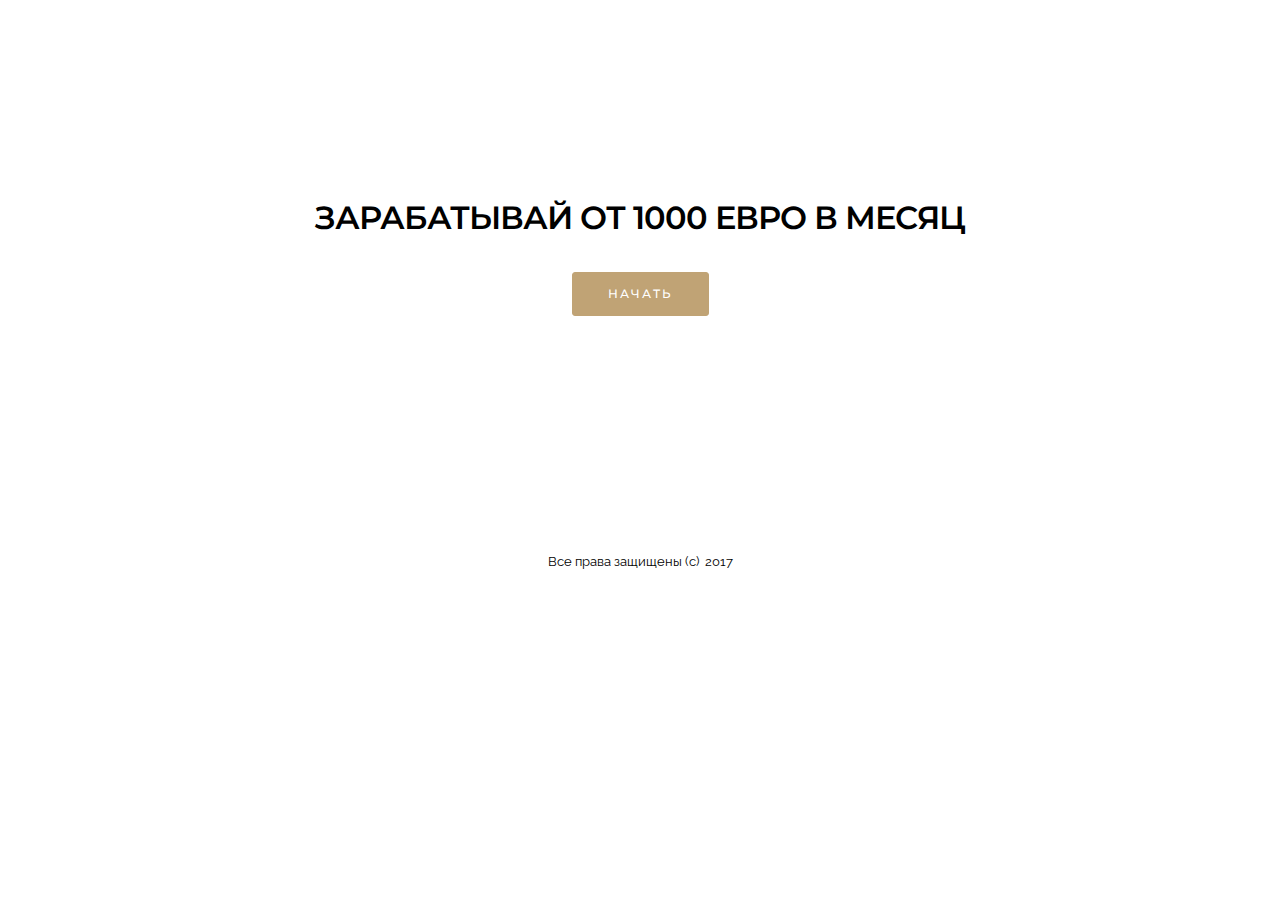
==== commit 5f128b5a: "create github pages" ====
--- a/page1.html
+++ b/page1.html
@@ -38,7 +38,7 @@
 
 </section>
 
-<section class="engine"><a rel="external" href="https://mobirise.com">https://mobirise.com/</a></section><footer class="mbr-small-footer mbr-section mbr-section-nopadding" id="footer1-4" style="background-color: rgb(255, 255, 255); padding-top: 1.75rem; padding-bottom: 1.75rem;">
+<section class="engine"><a rel="external" href="https://mobirise.com">Web Site Builder</a></section><footer class="mbr-small-footer mbr-section mbr-section-nopadding" id="footer1-4" style="background-color: rgb(255, 255, 255); padding-top: 1.75rem; padding-bottom: 1.75rem;">
     
     <div class="container">
         <p class="text-xs-center">Все права защищены (с) &nbsp;2017</p>
--- a/assets/mobirise/css/mbr-additional.css
+++ b/assets/mobirise/css/mbr-additional.css
@@ -449,6 +449,6 @@
   color: #000;
 }
 #msg-box3-b .mbr-section-title {
-  font-size: 36px;
-  text-align: left;
-}
+  font-size: 32px;
+  text-align: center;
+}
